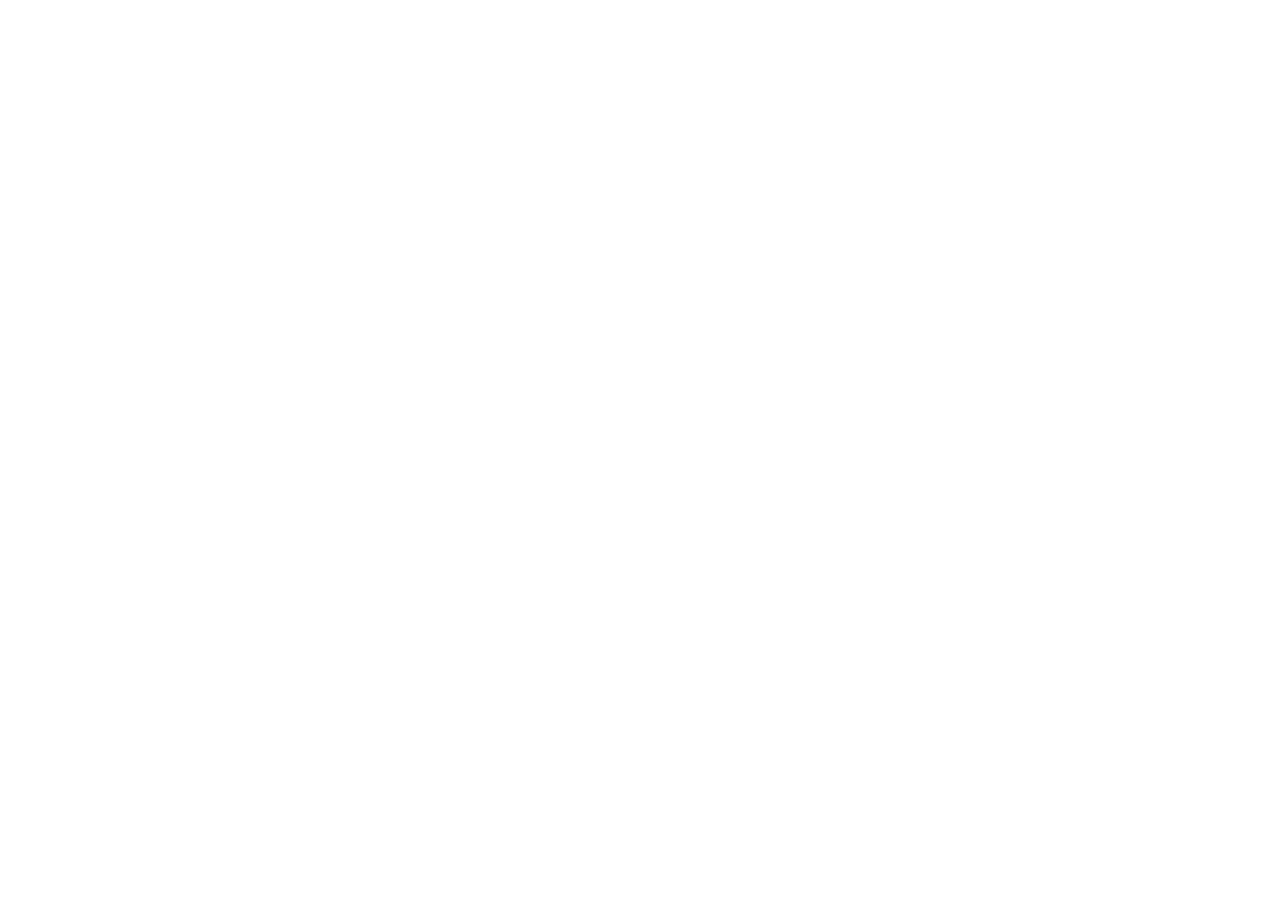
==== index.html @ 9379403f "Novo título" ====
<!DOCTYPE html>
<html lang="en">
<head>
    <meta charset="UTF-8">
    <meta name="viewport" content="width=device-width, initial-scale=1.0">
    <title>Aula sobre HTML/ CSS/ JS </title>
</head>
<body>
    
</body>
</html>
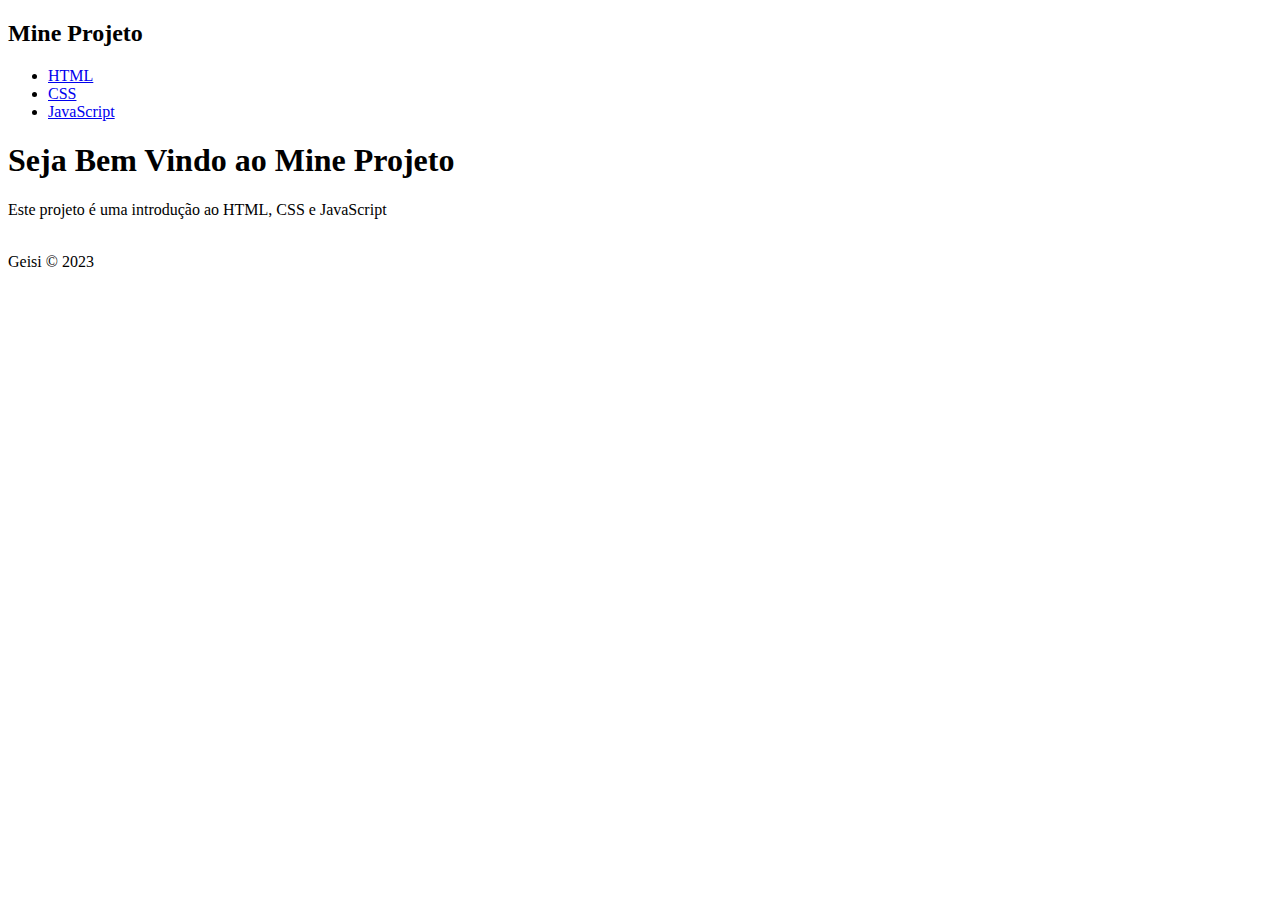
==== commit aa0daf6a: "Aula sobre HTML" ====
--- a/index.html
+++ b/index.html
@@ -1,11 +1,32 @@
 <!DOCTYPE html>
-<html lang="en">
+<html lang="pt-br">
 <head>
     <meta charset="UTF-8">
+    <meta http-equiv="X-UA-Compatible" content="IE=edge">
     <meta name="viewport" content="width=device-width, initial-scale=1.0">
-    <title>Aula sobre HTML/ CSS/ JS </title>
+    <title>Introdução ao HTML</title>
+    <link rel ="stylesheet" href="css/styles.css">
+
 </head>
 <body>
+    <nav>
+        <h2>Mine Projeto</h2>
+        <ul>
+            <li><a href="AulaHTML.html">HTML</a></li>
+            <li><a href="AulaCSS.html">CSS</a></li>
+            <li><a href="AulaJS.html">JavaScript</a></li>
+        </ul>
+    </nav>
     
+    <section>
+        <h1>Seja Bem Vindo ao Mine Projeto </h1>
+        <p> Este projeto é uma introdução ao HTML, CSS e JavaScript</p>
+        <a href="Aula.HTML.html">
+            <img src="img/fundo3.jpn" alt="">
+        </a>
+    </section>
+    <footer>
+        Geisi &copy; 2023
+    </footer>
 </body>
-</html>+</html>
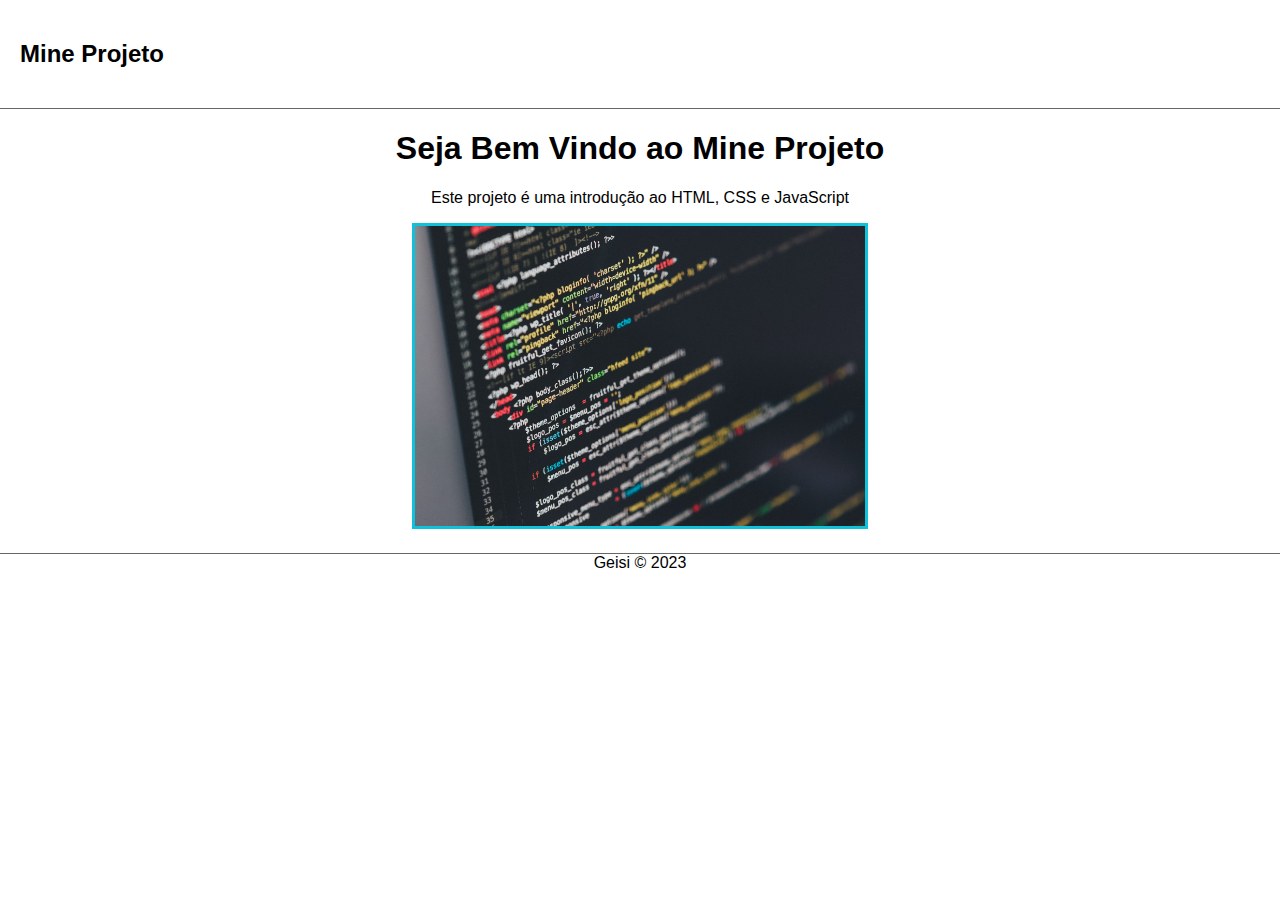
==== commit f3a40bf4: "aula4-9" ====
--- a/index.html
+++ b/index.html
@@ -22,7 +22,7 @@
         <h1>Seja Bem Vindo ao Mine Projeto </h1>
         <p> Este projeto é uma introdução ao HTML, CSS e JavaScript</p>
         <a href="Aula.HTML.html">
-            <img src="img/fundo3.jpn" alt="">
+            <img src="img/fundo.jpg" alt="">
         </a>
     </section>
     <footer>
--- a/css/styles.css
+++ b/css/styles.css
@@ -0,0 +1,48 @@
+body {
+    font-family: Helvetica;
+    text-align: center;
+    color: white
+    background-color #333;
+    padding: 0;
+    margin: 0;
+}
+
+nav {
+    display: flex;
+    justify-content: space-between;
+    padding: 20px;
+    align-items: center;
+    border-bottom: 1px solid #666;
+
+}
+
+nav ul {
+    display: flex;
+    list-style: none;
+}
+
+ul li {
+   margin-right: 12px;
+}
+
+ul li a {
+    color: #fff;
+    text-decoration:none;
+    transition: 0.5s;
+
+}
+
+h1 {
+    font-size: 32px;
+}
+
+img {
+    border: 3px solid rgb( 15,194,218);
+    height: 300px;
+}
+
+footer {
+    padding: 20 px;
+    border-top: 1px solid #666 ;
+    margin-top: 20px;
+}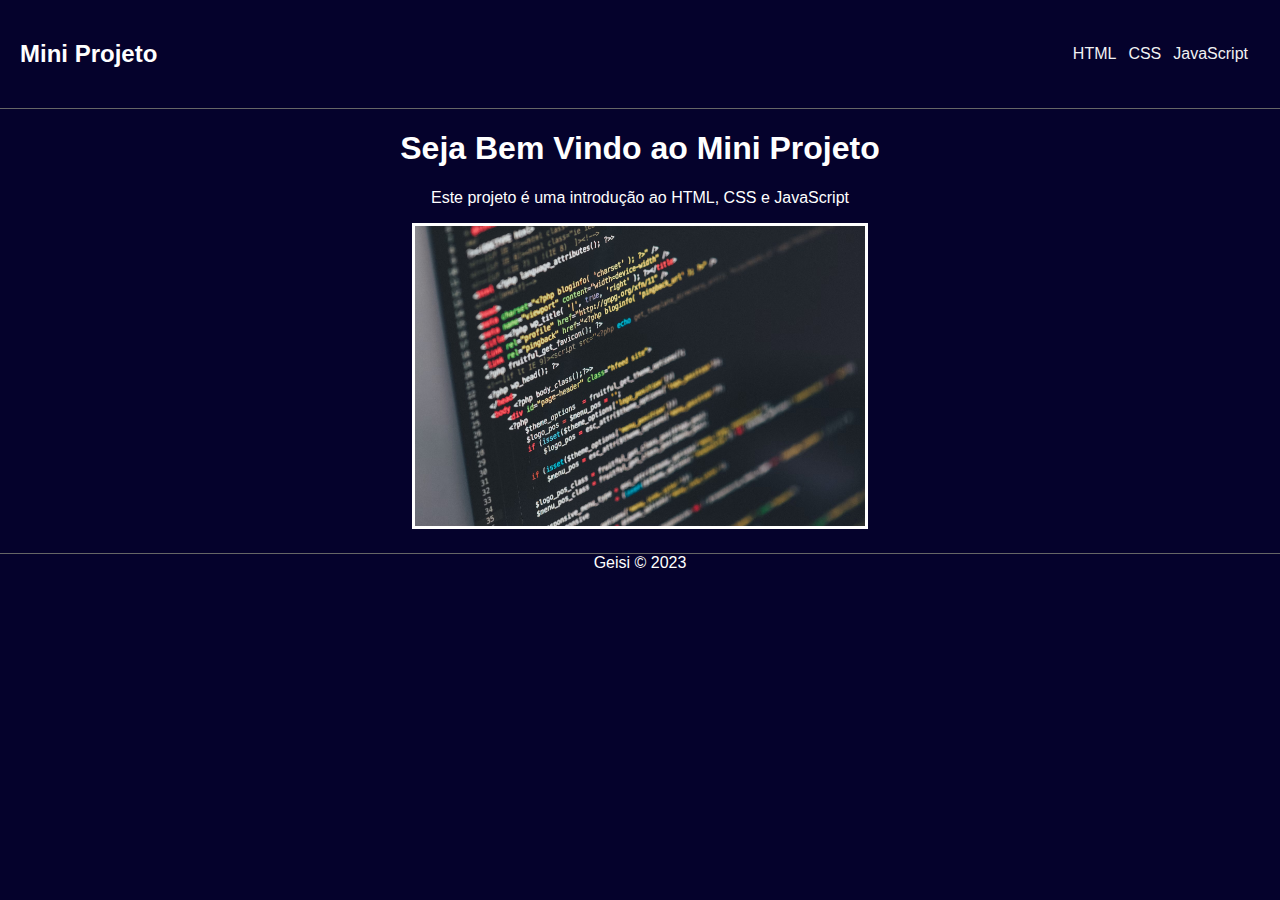
==== commit 7affd4dd: "Aula 11/09/2023" ====
--- a/index.html
+++ b/index.html
@@ -10,7 +10,7 @@
 </head>
 <body>
     <nav>
-        <h2>Mine Projeto</h2>
+        <h2>Mini Projeto</h2>
         <ul>
             <li><a href="AulaHTML.html">HTML</a></li>
             <li><a href="AulaCSS.html">CSS</a></li>
@@ -19,7 +19,7 @@
     </nav>
     
     <section>
-        <h1>Seja Bem Vindo ao Mine Projeto </h1>
+        <h1>Seja Bem Vindo ao Mini Projeto </h1>
         <p> Este projeto é uma introdução ao HTML, CSS e JavaScript</p>
         <a href="Aula.HTML.html">
             <img src="img/fundo.jpg" alt="">
--- a/css/styles.css
+++ b/css/styles.css
@@ -1,8 +1,8 @@
 body {
     font-family: Helvetica;
     text-align: center;
-    color: white
-    background-color #333;
+    color: white;
+    background-color: #05022c;
     padding: 0;
     margin: 0;
 }
@@ -26,8 +26,8 @@
 }
 
 ul li a {
-    color: #fff;
-    text-decoration:none;
+    color: #f1f1f3;
+    text-decoration: none;
     transition: 0.5s;
 
 }
@@ -37,7 +37,7 @@
 }
 
 img {
-    border: 3px solid rgb( 15,194,218);
+    border: 3px solid rgb(255, 255, 255);
     height: 300px;
 }
 
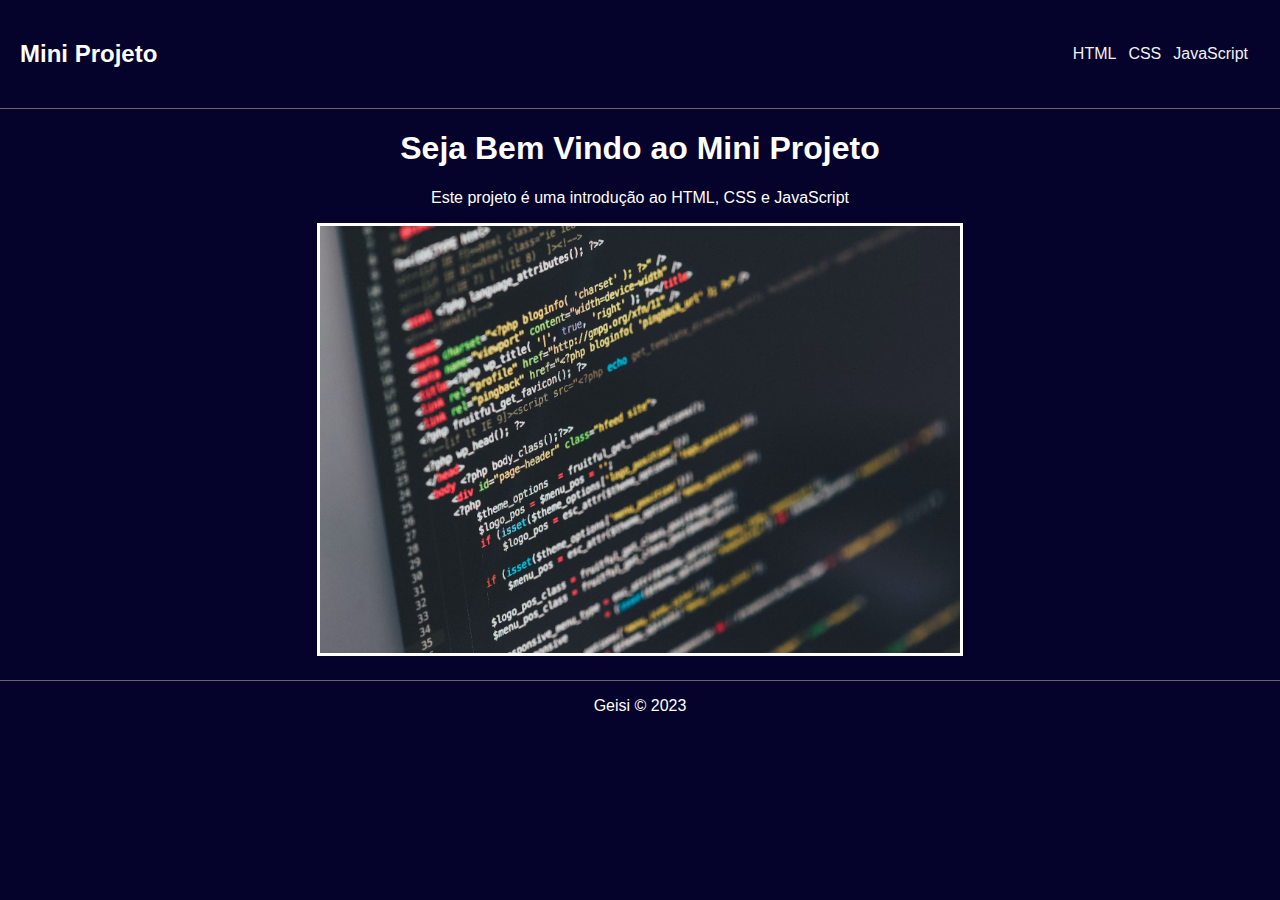
==== commit 39be7b2b: "explicação HTML" ====
--- a/index.html
+++ b/index.html
@@ -1,17 +1,30 @@
-<!DOCTYPE html>
-<html lang="pt-br">
-<head>
-    <meta charset="UTF-8">
+<!DOCTYPE html> <!--Define que este documento é um documento HTML.
+    Importante para o navegador de internet entender de forma correta
+   todas as tags do documento.  -->
+
+<html lang="pt-br"> <!--<html>:Elemento raiz de uma página HTML. Toda estrutura em 
+    HTML deve possuir essa tag iniciando e terminando o código. 
+    o atributo lang: erve para ajudar os mecanismos de busca a direcionar melhor
+    as pesquisas e traduzir as páginas web automaticamente para os usuários.
+    O código do país também podem ser adicionados ao código do idioma no atributo lang. 
+    Portanto, os dois primeiros caracteres definem o idioma da página HTML e os dois 
+    últimos caracteres definem o país. -->
+<head> <!--Elemento que contém meta informações sobre a página HTML. Meta informações 
+    ou Metadados, que são dados sobre outros dados.-->
+    <meta charset="UTF-8"> <!-- especifica qual a codificação de caracteres para o documento HTML:
+    -->
     <meta http-equiv="X-UA-Compatible" content="IE=edge">
-    <meta name="viewport" content="width=device-width, initial-scale=1.0">
-    <title>Introdução ao HTML</title>
-    <link rel ="stylesheet" href="css/styles.css">
+    <meta name="viewport" content="width=device-width, initial-scale=1.0"> <!--método para permitir que os web designers assumam o controle sobre a janela de exibição-->
+    <title>Introdução ao HTML</title> <!--Especifica um título para a página HTML,na barra
+         de título do navegador ou na guia da página-->
+     <link rel ="stylesheet" href="css/styles.css"><!--link do css externo -->
 
 </head>
-<body>
+<body><!--Define o corpo do documento.É aqui que fica toda a parte visível do site
+     para o usuário.-->
     <nav>
-        <h2>Mini Projeto</h2>
-        <ul>
+        <h2>Mini Projeto</h2> <!--O elemento <h(1 a 6 )> define cabeçalhos e seus respectivos tamanhos-->
+        <ul> <!--LIsta na horizontal, montada no css-->
             <li><a href="AulaHTML.html">HTML</a></li>
             <li><a href="AulaCSS.html">CSS</a></li>
             <li><a href="AulaJS.html">JavaScript</a></li>
@@ -20,13 +33,33 @@
     
     <section>
         <h1>Seja Bem Vindo ao Mini Projeto </h1>
-        <p> Este projeto é uma introdução ao HTML, CSS e JavaScript</p>
-        <a href="Aula.HTML.html">
-            <img src="img/fundo.jpg" alt="">
+        <p> Este projeto é uma introdução ao HTML, CSS e JavaScript</p> <!-- define um parágrafo.-->
+        <a href="Aula.HTML.html"> <!-- a  tag <a> define um hiperlink O atributo <href> especifica 
+            o URL(Endereço) da página para a qual o link vai
+            -->
+            <img src="img/fundo.jpg" alt=""><!--A tag<img> é usada para inserir uma imagem em uma página HTML. 
+                O atributo src (source - traduzindo:buscar) especifica o caminho onde a imagem esta salva para
+                 que ela seja exibida. O atributo alt é um texto alternativo para uma imagem, se a imagem, 
+                 por algum motivo, não puder ser exibida.
+                 podendo tambem definir o tamanho da imagem aqui como <img src="imagem.jpg" width(largura)="500" height(altura)="295"> -->
+
+                 <!-- Também aceita gifs animados!!-->
         </a>
     </section>
-    <footer>
-        Geisi &copy; 2023
+    <footer> <!--usada para colocar um rodapé em seu site-->
+        <p>Geisi &copy; 2023</p> <!-- <p>= Paragrafos-->
     </footer>
 </body>
 </html>
+
+<!--As tags HTML não diferenciam maiúsculas de minúsculas.Mas como boa prática 
+    de programação, vamos manter todas as tags em minúsculas-->
+
+<!--  Abreviação   Formato do Arquivo	                     Extensão do Arquivo
+          APNG	    Animated Portable Network Graphics  	        .apng
+          GIF	    Graphics Interchange Format                 	.gif
+          ICO	    Microsoft Icon                             	.ico, .cur
+          JPEG	    Joint Photographic Expert Group image	 .jpg, .jpeg, .jfif, .pjpeg, .pjp
+          PNG	    Portable Network Graphics	                    .png
+          SVG	    Scalable Vector Graphics                        .svg
+-->--- a/css/styles.css
+++ b/css/styles.css
@@ -1,3 +1,16 @@
+/*O CSS pode ser adicionado aos documentos HTML de três maneiras:
+Inline - usando o atributo style  dentro dos elementos HTML(usado para aplicar um estilo exclusivo a um único elemento no HTML)
+Interno - usando um elemento <style> na seção <head> do documento HTML(usado para definir um estilo para uma única página HTML.)
+Externo - usando um elemento <link> para vincular a um arquivo CSS externo(usada para definir o estilo para muitas páginas HTML.)
+Esse é o css externo:
+
+Adiciona o link desse arquivo na seção <head> de cada página HTML a ser usado esses estilos.
+Mas lembre-se esse arquivo não deve conter nenhum código HTML e deve ser salvo com uma extensão .css.
+
+Por que é melhor ? Porque com uma folha de estilos externa, você pode alterar a aparência de um site inteiro, 
+alterando apenas um arquivo!*/
+
+/* abre o bloco que quer de tal estilo e o fecha */
 body {
     font-family: Helvetica;
     text-align: center;
@@ -23,10 +36,15 @@
 
 ul li {
    margin-right: 12px;
+
 }
 
 ul li a {
     color: #f1f1f3;
+    /*Cor HEXADECIMAL, especificada como #RRGGBB, RR(vermelho), GG(verde) e BB(azul).
+    São números inteiros hexadecimais entre 00 e FF, especificando a intensidade da
+    cor.Ex: #0000FF é exibido como azul, porque o componente azul é definido como seu
+    valor mais alto (FF) e os outros são definidos como 00.*/
     text-decoration: none;
     transition: 0.5s;
 
@@ -38,11 +56,33 @@
 
 img {
     border: 3px solid rgb(255, 255, 255);
-    height: 300px;
+    
+
+/*rgb: indica uma cor obtida com a mistura de uma quantidade
+ de cor vermelha com verde e azul.Existem duas maneiras de definir
+a quantidade de cada uma das três cores:Uma faixa de números de 0 até 255
+ou uma faixa de porcentagens de 0% até 100%. Mas, não é válido usar
+ em uma definição de cor uma mistura de números e porcentagens.
+ E tambem tem a maneira estendida da função rgb, o rgba, na qual um quarto argumento 
+define a opacidade da cor. Este quarto argumento é um número decimal na faixa de 0 até 1.*/
+max-width: 50%;
+height: auto; /* tamanho da imagem */
 }
 
 footer {
     padding: 20 px;
     border-top: 1px solid #666 ;
     margin-top: 20px;
-}+}
+
+/* HSL 
+ outro tipo de cor é o HSL (hue, saturation, lightness) permite que você
+declare as cores com uso de três parâmetros:tom,saturação e luminosidade.
+O valor do tom  é um número que representa a medida de um ângulo (expresso em graus)
+apontando para um tom da cor na roda de cores. O valor da luminosidade é expresso
+em porcentagem. Um valor igual a 100% resulta em cor branca e 0 em cor preta,
+sendo 50% o valor normal.
+A sintaxe geral para a declaração com uso dessa função seria:hsl(120, 75%, 50%)
+ E tambem tem a maneira estendida da função hsl, o hsla, na qual um quarto argumento 
+define a opacidade da cor. Este quarto argumento é um número decimal na faixa de 0 até 1.
+*/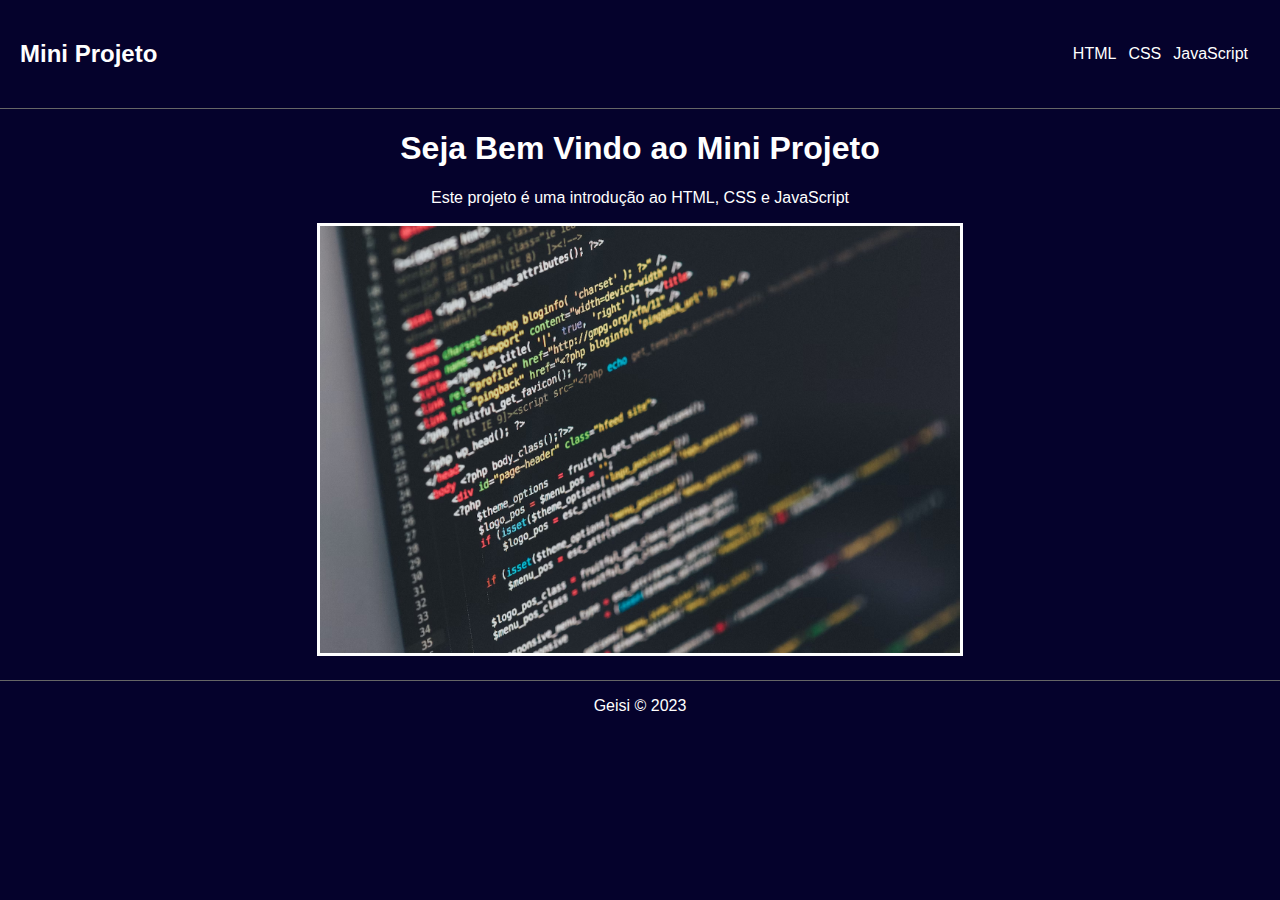
==== commit 68971299: "aula de introdução ao JavaScript - 02/10" ====
--- a/index.html
+++ b/index.html
@@ -34,7 +34,7 @@
     <section>
         <h1>Seja Bem Vindo ao Mini Projeto </h1>
         <p> Este projeto é uma introdução ao HTML, CSS e JavaScript</p> <!-- define um parágrafo.-->
-        <a href="Aula.HTML.html"> <!-- a  tag <a> define um hiperlink O atributo <href> especifica 
+        <a href="AulaHTML.html"> <!-- a  tag <a> define um hiperlink O atributo <href> especifica 
             o URL(Endereço) da página para a qual o link vai
             -->
             <img src="img/fundo.jpg" alt=""><!--A tag<img> é usada para inserir uma imagem em uma página HTML. 
@@ -44,6 +44,7 @@
                  podendo tambem definir o tamanho da imagem aqui como <img src="imagem.jpg" width(largura)="500" height(altura)="295"> -->
 
                  <!-- Também aceita gifs animados!!-->
+
         </a>
     </section>
     <footer> <!--usada para colocar um rodapé em seu site-->
--- a/css/styles.css
+++ b/css/styles.css
@@ -40,7 +40,7 @@
 }
 
 ul li a {
-    color: #f1f1f3;
+    color: #fff;
     /*Cor HEXADECIMAL, especificada como #RRGGBB, RR(vermelho), GG(verde) e BB(azul).
     São números inteiros hexadecimais entre 00 e FF, especificando a intensidade da
     cor.Ex: #0000FF é exibido como azul, porque o componente azul é definido como seu
@@ -48,6 +48,10 @@
     text-decoration: none;
     transition: 0.5s;
 
+}
+/* mudar a transisção de cor pro site  */ 
+ul li a:hover {
+color: rgb(15,89,150)
 }
 
 h1 {
